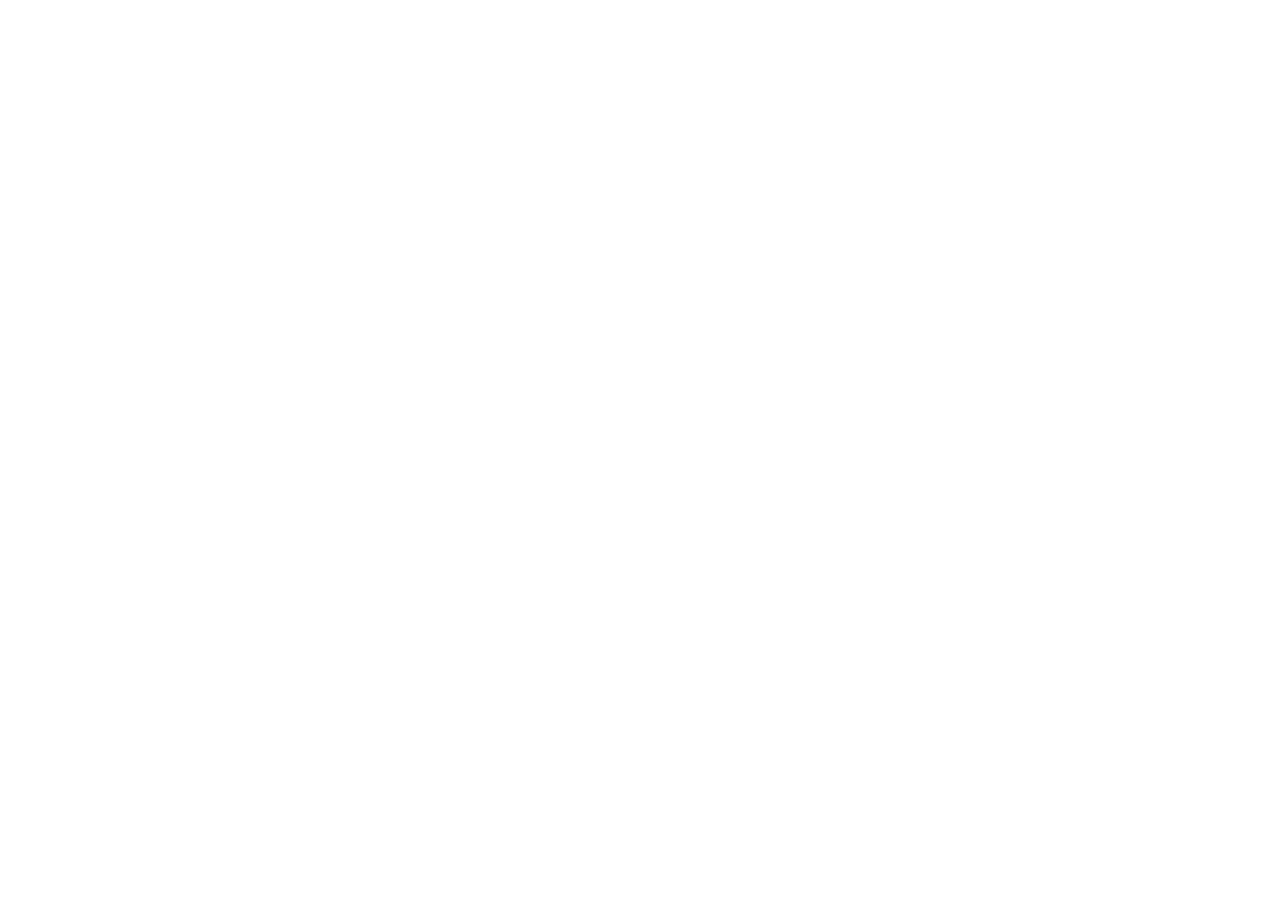
==== module3-solution/index.html @ 3de6d385 "Module 3 Solution" ====
<!DOCTYPE html>
 <html lang="en">
    <head>
        <meta charset="utf-8">
        <meta http-equiv="X-UA-Compatible" content="IE=edge">
        <meta name="viewport" content="width=device-width, initial-scale=1">
        <title>Assignment Solution for Module 3</title>
    </head>
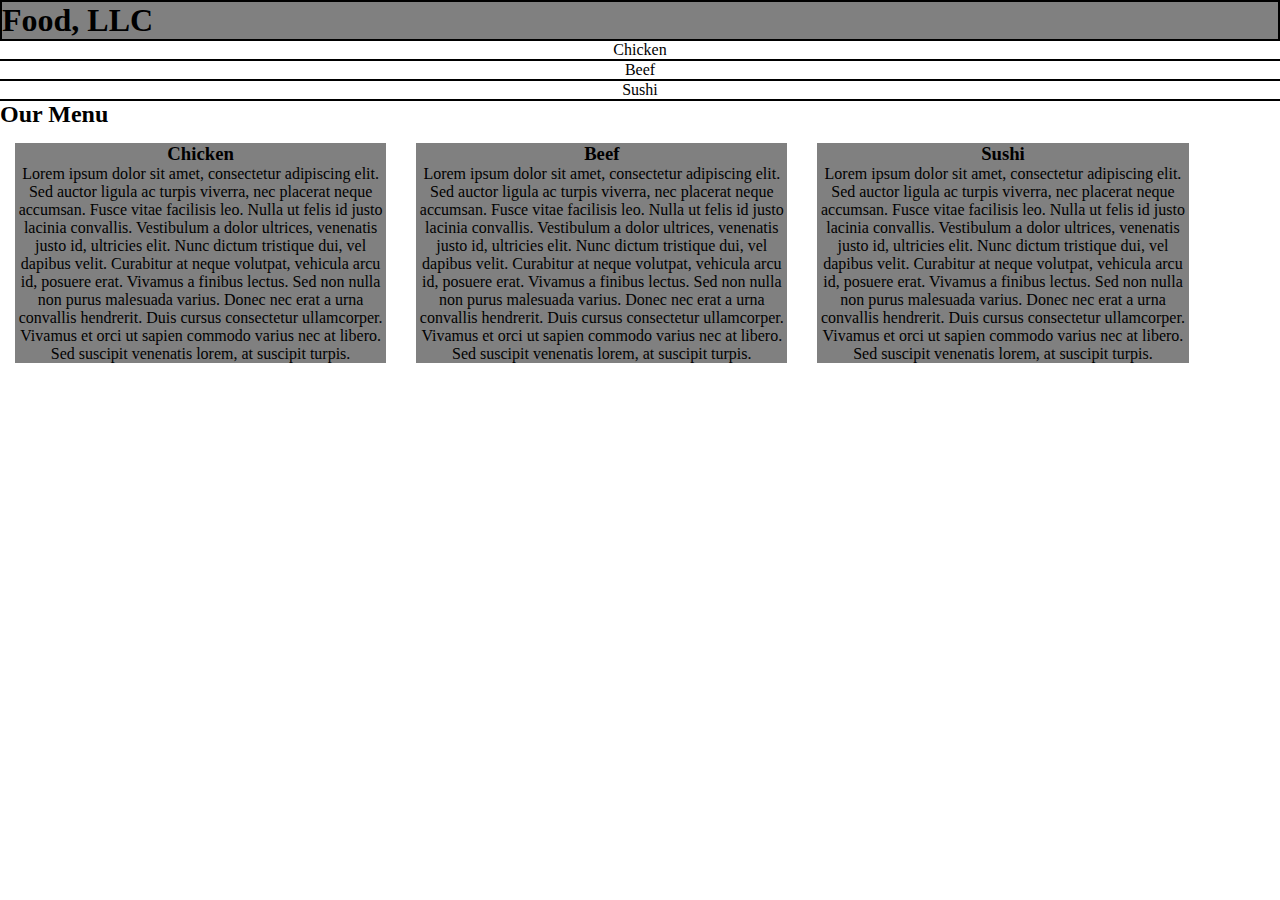
==== commit 252e0a6d: "Module 3 Solution" ====
--- a/module3-solution/index.html
+++ b/module3-solution/index.html
@@ -1,8 +1,84 @@
- <!DOCTYPE html>
- <html lang="en">
+<!DOCTYPE html>
+<html lang="en">
     <head>
         <meta charset="utf-8">
         <meta http-equiv="X-UA-Compatible" content="IE=edge">
         <meta name="viewport" content="width=device-width, initial-scale=1">
-        <title>Assignment Solution for Module 3</title>
-    </head>+        <title>Module 3 Solution</title>
+        <link rel="stylesheet" href="bootstrap.min.css">
+        <link rel="stylesheet" href="style.css">
+    </head>
+    <!--Nav Heading-->
+<body>
+    <header>
+        <nav id="header-nav" class="navbar navbar-default">
+            <div class="container">
+                <div class="navbar-header pull-left visible-md visible-lg">
+                    <h1 class="h1">Food, LLC</h1>
+                </div>
+
+                <div class="navbar-icon custom-button">
+                    <button class="navbar-toggler" type="button" data-bs-toggle="collapse" data-bs-target="#navbarToggleExternalContent" aria-controls="navbarToggleExternalContent" aria-expanded="false" aria-label="Toggle navigation">
+                        <span class="navbar-toggler-icon"></span>
+            </div>
+    </header>
+
+    <!--Nav Menu Section-->
+    <div id="navbarToggleExternalContent" class="collapse">
+        <ul id="nav-list" class="nav navbar-nav">
+            <li class="list1 visible-xs active">
+                <span>Chicken</span>
+            </li>
+            <li class="list2">
+                <span>Beef</span>
+            </li>
+            <li class="list3">
+                <span>Sushi</span>
+            </li>
+        </ul>
+
+    </div>
+
+    <!--Our Menu Subheading-->
+    <div>
+        <h2 class="text-center">Our Menu</h2>
+    </div>
+
+    <!--Chicken Section-->
+    <div class="chicken">
+        <h3 class="text-center">Chicken</h3>
+        <p>Lorem ipsum dolor sit amet, consectetur adipiscing elit. Sed auctor ligula ac turpis viverra, nec placerat 
+            neque accumsan. Fusce vitae facilisis leo. Nulla ut felis id justo lacinia convallis. Vestibulum a dolor 
+            ultrices, venenatis justo id, ultricies elit. Nunc dictum tristique dui, vel dapibus velit. Curabitur at 
+            neque volutpat, vehicula arcu id, posuere erat. Vivamus a finibus lectus. Sed non nulla non purus malesuada 
+            varius. Donec nec erat a urna convallis hendrerit. Duis cursus consectetur ullamcorper. Vivamus et orci ut sapien
+            commodo varius nec at libero. Sed suscipit venenatis lorem, at suscipit turpis.</p>
+    </div>
+
+    <!--Beef Section-->
+    <div class="beef">
+        <h3 class="text-center">Beef</h3>
+        <p>Lorem ipsum dolor sit amet, consectetur adipiscing elit. Sed auctor ligula ac turpis viverra, nec placerat 
+            neque accumsan. Fusce vitae facilisis leo. Nulla ut felis id justo lacinia convallis. Vestibulum a dolor 
+            ultrices, venenatis justo id, ultricies elit. Nunc dictum tristique dui, vel dapibus velit. Curabitur at 
+            neque volutpat, vehicula arcu id, posuere erat. Vivamus a finibus lectus. Sed non nulla non purus malesuada 
+            varius. Donec nec erat a urna convallis hendrerit. Duis cursus consectetur ullamcorper. Vivamus et orci ut sapien
+            commodo varius nec at libero. Sed suscipit venenatis lorem, at suscipit turpis.</p>
+    </div>
+    
+
+    <!--Sushi Section-->
+    <div class="sushi">
+        <h3 class="text-center">Sushi</h3>
+        <p>Lorem ipsum dolor sit amet, consectetur adipiscing elit. Sed auctor ligula ac turpis viverra, nec placerat 
+            neque accumsan. Fusce vitae facilisis leo. Nulla ut felis id justo lacinia convallis. Vestibulum a dolor 
+            ultrices, venenatis justo id, ultricies elit. Nunc dictum tristique dui, vel dapibus velit. Curabitur at 
+            neque volutpat, vehicula arcu id, posuere erat. Vivamus a finibus lectus. Sed non nulla non purus malesuada 
+            varius. Donec nec erat a urna convallis hendrerit. Duis cursus consectetur ullamcorper. Vivamus et orci ut sapien
+            commodo varius nec at libero. Sed suscipit venenatis lorem, at suscipit turpis.</p>
+    </div>
+    <!--Java Script Files-->
+    <script src="bootstrap.min.js">
+    </script>
+</body>
+</html>--- a/module3-solution/style.css
+++ b/module3-solution/style.css
@@ -0,0 +1,59 @@
+* {
+    box-sizing: border-box;
+    margin: 0;
+    padding: 0;
+}
+
+/*Nav Header*/
+
+#header-nav {
+    background-color: gray;
+    border: 2px black solid;
+}
+
+/*Nav Body Content*/
+
+#nav-list {
+    text-align: center;
+}
+
+.custom-button:hover {
+    background-color: white;
+}
+
+
+
+.list1, .list2, .list3 {
+    border-bottom: 2px black solid;
+}
+
+/*Section Content*/
+
+.chicken, .beef, .sushi{
+    text-align: center;
+    float: left;
+    margin: 15px;
+    background-color: gray;
+    border: 2px;
+    width: 29%;
+}
+
+/*NAV Bar appears at 768px*/
+
+@media (min-width: 768px) {
+    .navbar-icon {
+        display: none;
+    }
+}
+
+@media (min-width: 0px) and (max-width: 768px) {
+    .chicken, .beef {
+        width: 45%;
+    }
+}
+
+@media (min-width: 0px) and (max-width: 768px) {
+    .sushi {
+        width: 95%;
+    }
+}
